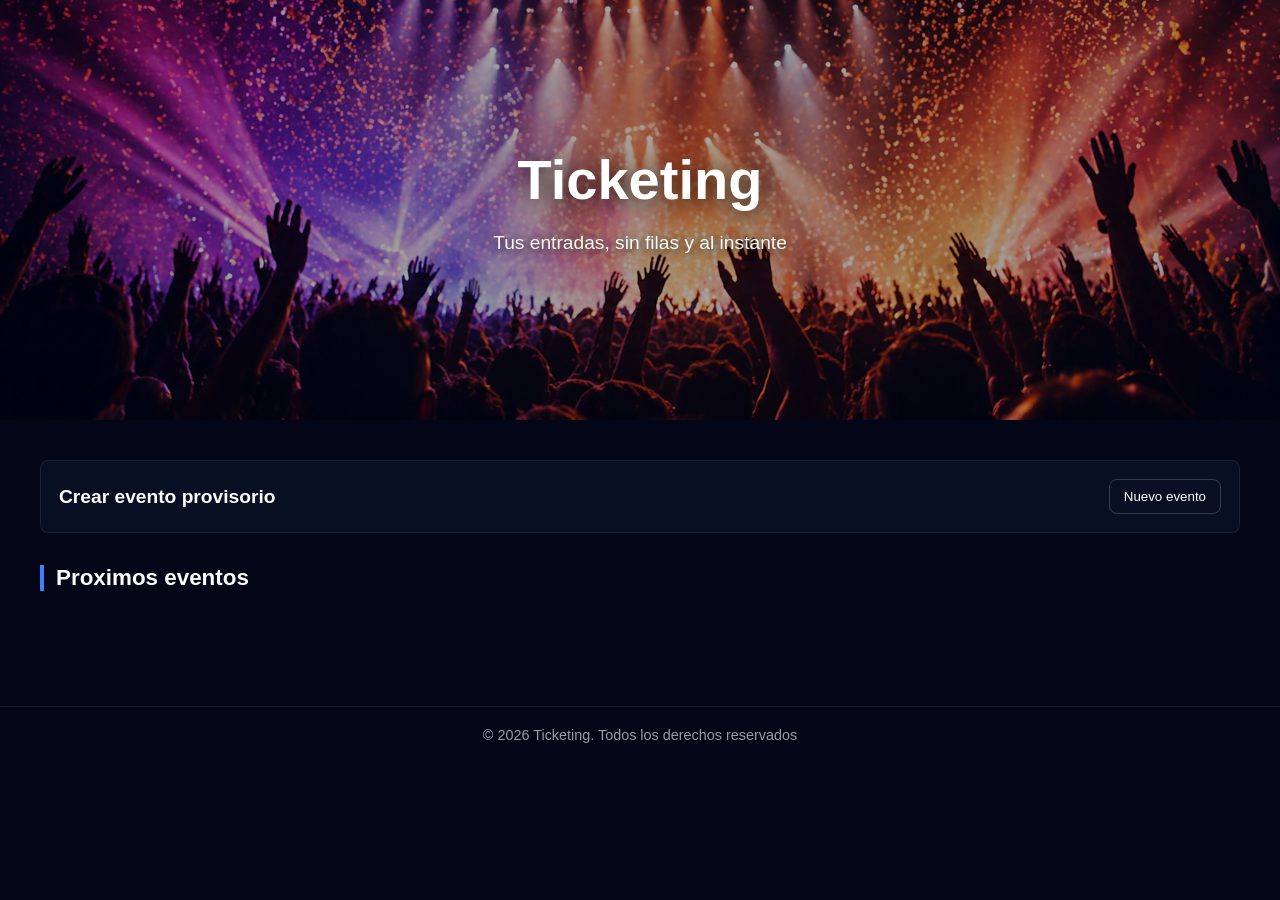
==== frontend/index.html @ d205e809 "Agrego modulo de eventos y frontend inicial" ====
<!DOCTYPE html>
<html lang="es">
<head>
  <meta charset="UTF-8">
  <meta name="viewport" content="width=device-width, initial-scale=1.0">
  <title>Ticketing</title>
  <link rel="stylesheet" href="styles.css">
</head>
<body>
  <header class="hero">
    <div class="hero-overlay"></div>
    <div class="hero-content">
      <h1>Ticketing</h1>
      <p>Tus entradas, sin filas y al instante</p>
    </div>
  </header>

  <main class="container">
    <section class="event-admin">
      <div class="event-admin-header">
        <h2>Crear evento provisorio</h2>
        <button id="toggleCreateEventBtn" class="secondary-btn" type="button">Nuevo evento</button>
      </div>

      <form id="createEventForm" class="event-form" hidden>
        <label>
          Nombre
          <input id="eventName" name="eventName" type="text" placeholder="Recital acustico" required>
        </label>

        <label>
          Lugar
          <input id="eventVenue" name="eventVenue" type="text" placeholder="Teatro Central" required>
        </label>

        <label>
          Fecha
          <input id="eventDate" name="eventDate" type="datetime-local" required>
        </label>

        <button id="createEventBtn" class="event-btn" type="submit">Crear evento</button>
        <p id="createEventMessage" class="form-message" aria-live="polite"></p>
      </form>
    </section>

    <h2 class="section-title">Proximos eventos</h2>
    <div id="eventsList" class="events-grid"></div>
  </main>

  <footer class="footer">
    <p>&copy; 2026 Ticketing. Todos los derechos reservados</p>
  </footer>

  <script src="app.js"></script>
</body>
</html>
---- frontend/styles.css ----
* {
  box-sizing: border-box;
}

body {
  margin: 0;
  font-family: Arial, sans-serif;
  background: #020617;
  color: white;
}

.hero {
  position: relative;
  display: flex;
  align-items: center;
  justify-content: center;
  height: 420px;
  background: url("ImagenConcierto.png") no-repeat center center / cover;
}

.hero-overlay {
  position: absolute;
  inset: 0;
  background: rgba(0, 0, 0, 0.35);
}

.hero-content {
  position: relative;
  z-index: 2;
  text-align: center;
}

.hero h1 {
  margin: 0;
  font-size: 3.5rem;
  text-shadow: 0 4px 20px rgba(0, 0, 0, 0.7);
}

.hero p {
  font-size: 1.2rem;
  opacity: 0.95;
  text-shadow: 0 2px 10px rgba(0, 0, 0, 0.7);
}

.container {
  padding: 40px;
}

.event-admin {
  margin-bottom: 32px;
  padding: 18px;
  border: 1px solid rgba(255, 255, 255, 0.08);
  border-radius: 8px;
  background: rgba(15, 23, 42, 0.6);
}

.event-admin-header {
  display: flex;
  justify-content: space-between;
  gap: 16px;
  align-items: center;
}

.event-admin h2 {
  margin: 0;
  font-size: 1.2rem;
}

.secondary-btn {
  padding: 9px 14px;
  border: 1px solid rgba(255, 255, 255, 0.18);
  border-radius: 8px;
  background: transparent;
  color: white;
  cursor: pointer;
}

.secondary-btn:hover,
.secondary-btn:focus-visible {
  border-color: #3b82f6;
}

.event-form {
  display: grid;
  grid-template-columns: repeat(4, minmax(160px, 1fr));
  gap: 12px;
  align-items: end;
  margin-top: 18px;
}

.event-form[hidden] {
  display: none;
}

.event-form label {
  display: grid;
  gap: 6px;
  font-size: 0.9rem;
  opacity: 0.9;
}

.event-form input {
  width: 100%;
  padding: 10px;
  border: 1px solid rgba(255, 255, 255, 0.15);
  border-radius: 8px;
  background: #0f172a;
  color: white;
}

.form-message {
  grid-column: 1 / -1;
  min-height: 20px;
  margin: 0;
  color: #86efac;
}

.form-message.error {
  color: #fca5a5;
}

.section-title {
  margin-bottom: 25px;
  padding-left: 12px;
  border-left: 4px solid #3b82f6;
  font-size: 1.4rem;
}

.events-grid {
  display: grid;
  grid-template-columns: repeat(auto-fill, minmax(280px, 1fr));
  gap: 25px;
}

.event-card {
  display: flex;
  flex-direction: column;
  overflow: hidden;
  border: 1px solid rgba(255, 255, 255, 0.05);
  border-radius: 8px;
  background: rgba(15, 23, 42, 0.6);
  backdrop-filter: blur(8px);
  cursor: pointer;
  transition: transform 0.2s, box-shadow 0.2s;
}

.event-card:hover,
.event-card:focus-visible {
  transform: translateY(-6px);
  box-shadow: 0 10px 30px rgba(0, 0, 0, 0.4);
  outline: none;
}

.event-image {
  height: 200px;
  background-position: center;
  background-size: cover;
  filter: brightness(0.9);
}

.event-content {
  padding: 15px;
}

.event-content h3 {
  margin: 0 0 8px;
}

.event-content p {
  margin: 0 0 6px;
  opacity: 0.75;
}

.event-btn {
  width: 100%;
  margin-top: 12px;
  padding: 10px;
  border: none;
  border-radius: 8px;
  background: linear-gradient(135deg, #3b82f6, #2563eb);
  color: white;
  font-weight: 700;
  cursor: pointer;
  transition: opacity 0.2s;
}

.event-btn:hover,
.event-btn:focus-visible {
  opacity: 0.9;
}

.footer {
  margin-top: 50px;
  padding: 20px;
  border-top: 1px solid rgba(255, 255, 255, 0.08);
  background: #020617;
  text-align: center;
}

.footer p {
  margin: 0;
  font-size: 0.9rem;
  opacity: 0.6;
}

@media (max-width: 640px) {
  .hero {
    height: 320px;
  }

  .hero h1 {
    font-size: 2.6rem;
  }

  .container {
    padding: 24px;
  }

  .event-admin-header,
  .event-form {
    grid-template-columns: 1fr;
  }

  .event-admin-header {
    align-items: stretch;
    flex-direction: column;
  }
}
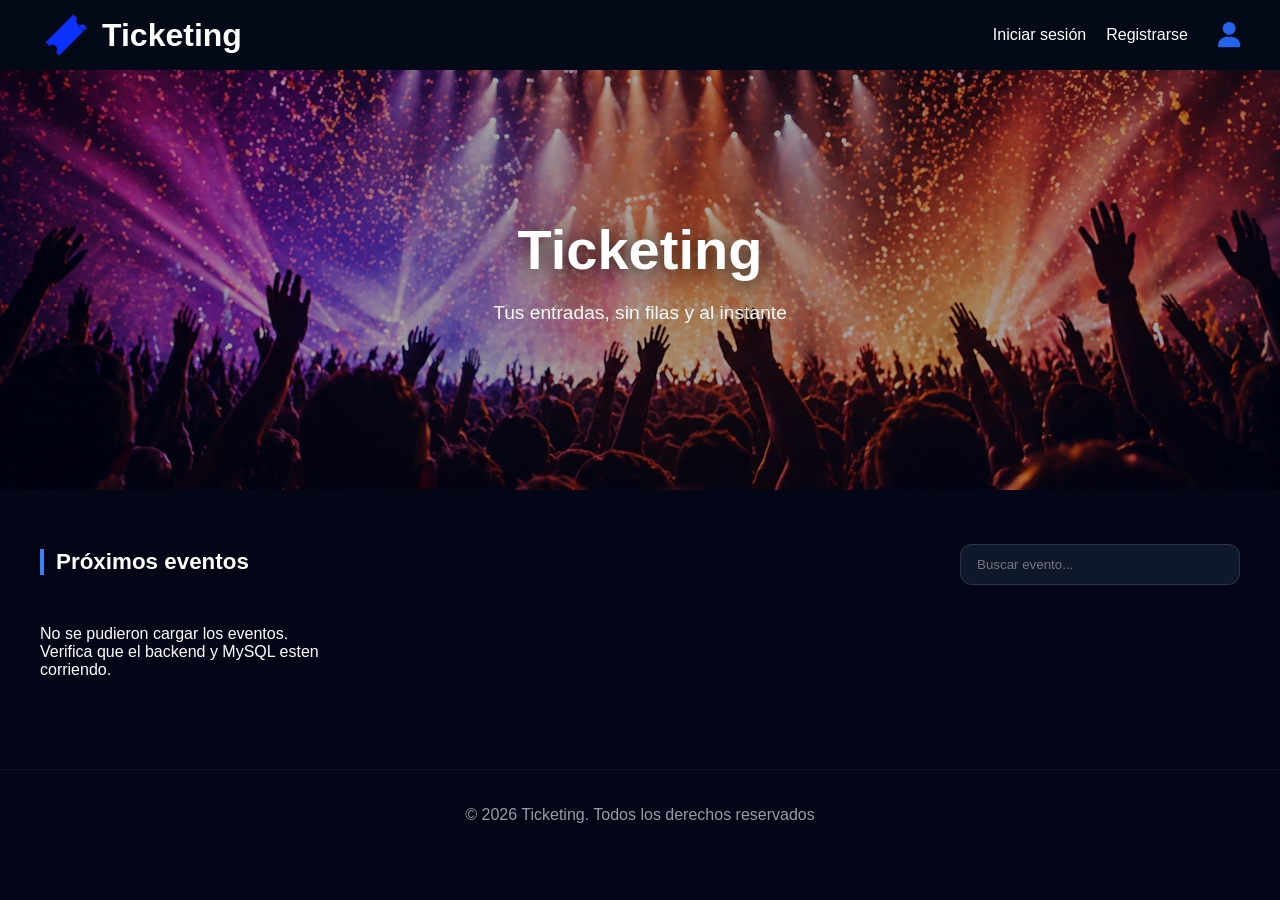
==== commit 74987517: "Agrega login admin y gestion de empleados" ====
--- a/frontend/index.html
+++ b/frontend/index.html
@@ -1,56 +1,655 @@
 <!DOCTYPE html>
 <html lang="es">
+
 <head>
+
   <meta charset="UTF-8">
-  <meta name="viewport" content="width=device-width, initial-scale=1.0">
-  <title>Ticketing</title>
+
+  <meta
+    name="viewport"
+    content="width=device-width, initial-scale=1.0"
+  >
+
+  <title>Ticketing - Gestión Pro</title>
+
   <link rel="stylesheet" href="styles.css">
+
+  <link
+    rel="stylesheet"
+    href="https://cdnjs.cloudflare.com/ajax/libs/font-awesome/6.5.1/css/all.min.css"
+  >
+
 </head>
+
 <body>
-  <header class="hero">
-    <div class="hero-overlay"></div>
-    <div class="hero-content">
-      <h1>Ticketing</h1>
-      <p>Tus entradas, sin filas y al instante</p>
-    </div>
-  </header>
-
-  <main class="container">
-    <section class="event-admin">
-      <div class="event-admin-header">
-        <h2>Crear evento provisorio</h2>
-        <button id="toggleCreateEventBtn" class="secondary-btn" type="button">Nuevo evento</button>
-      </div>
-
-      <form id="createEventForm" class="event-form" hidden>
-        <label>
-          Nombre
-          <input id="eventName" name="eventName" type="text" placeholder="Recital acustico" required>
-        </label>
-
-        <label>
-          Lugar
-          <input id="eventVenue" name="eventVenue" type="text" placeholder="Teatro Central" required>
-        </label>
-
-        <label>
-          Fecha
-          <input id="eventDate" name="eventDate" type="datetime-local" required>
-        </label>
-
-        <button id="createEventBtn" class="event-btn" type="submit">Crear evento</button>
-        <p id="createEventMessage" class="form-message" aria-live="polite"></p>
+
+  <!-- ========================= -->
+  <!-- NAVBAR -->
+  <!-- ========================= -->
+
+  <nav class="navbar">
+
+    <div
+      class="logo-container"
+      onclick="window.location.href='index.html'"
+      style="cursor:pointer"
+    >
+
+      <img
+        src="Ticket.icon.png"
+        class="logo-icon"
+      >
+
+      <span class="logo-text">
+        Ticketing
+      </span>
+
+    </div>
+
+    <div class="navbar-right">
+
+      <div id="navLinks">
+
+        <a
+          id="adminPanelBtn"
+          class="nav-link hidden"
+          onclick="openStaffPanel()"
+        >
+          Gestión
+        </a>
+
+        <a
+          href="Mis.entradas.html"
+          id="myTicketsBtn"
+          class="hidden"
+        >
+          Mis entradas
+        </a>
+
+        <a
+          href="carrito.html"
+          id="cartBtn"
+          class="hidden"
+        >
+          Carrito 🛒
+        </a>
+
+      </div>
+
+      <div
+        class="auth-buttons"
+        id="authButtons"
+      >
+
+        <a href="login.html">
+          Iniciar sesión
+        </a>
+
+        <a href="register.html">
+          Registrarse
+        </a>
+
+      </div>
+
+      <!-- PERFIL -->
+
+      <div class="profile-wrapper">
+
+        <div
+          class="profile-icon"
+          id="profileIcon"
+        >
+
+          <i class="fa-solid fa-user"></i>
+
+        </div>
+
+        <div
+          class="profile-dropdown hidden"
+          id="profileDropdown"
+        >
+
+          <div class="profile-info">
+
+            <p id="profileName"></p>
+
+            <p id="profileEmail"></p>
+
+            <p
+              id="profileRole"
+              class="role-badge"
+            ></p>
+
+          </div>
+
+          <hr>
+
+          <button
+            id="logoutBtn"
+            class="btn-logout"
+          >
+            Cerrar sesión
+          </button>
+
+        </div>
+
+      </div>
+
+    </div>
+
+  </nav>
+
+  <!-- ========================= -->
+  <!-- CLIENT VIEW -->
+  <!-- ========================= -->
+
+  <main id="mainClientView">
+
+    <header class="hero">
+
+      <div class="hero-overlay"></div>
+
+      <div class="hero-content">
+
+        <h1>Ticketing</h1>
+
+        <p>
+          Tus entradas, sin filas y al instante
+        </p>
+
+      </div>
+
+    </header>
+
+    <section class="container">
+
+      <div class="events-header">
+
+        <h2 class="section-title">
+          Próximos eventos
+        </h2>
+
+        <input
+          type="text"
+          id="searchEvents"
+          class="search-events"
+          placeholder="Buscar evento..."
+        >
+
+      </div>
+
+      <div
+        id="eventsList"
+        class="events-grid"
+      ></div>
+
+    </section>
+
+  </main>
+
+  <!-- ========================= -->
+  <!-- PANEL STAFF -->
+  <!-- ========================= -->
+
+  <section
+    id="staffPanel"
+    class="container"
+    hidden
+  >
+
+    <div class="admin-header-flex">
+
+      <h2 class="section-title">
+        Panel de Control
+      </h2>
+
+      <button
+        class="btn-close-admin"
+        onclick="closeAdminPanel()"
+      >
+        Volver a la tienda
+      </button>
+
+    </div>
+
+    <!-- TABS -->
+
+    <div class="admin-tabs">
+
+      <button
+        class="tab-btn active"
+        data-tab="events"
+        onclick="switchTab('events')"
+      >
+
+        <i class="fa-solid fa-calendar-days"></i>
+        Eventos
+
+      </button>
+
+      <button
+        class="tab-btn"
+        data-tab="users"
+        onclick="switchTab('users')"
+      >
+
+        <i class="fa-solid fa-users"></i>
+        Clientes
+
+      </button>
+
+      <button
+        id="tabStaff"
+        class="tab-btn hidden"
+        data-tab="staff"
+        onclick="switchTab('staff')"
+      >
+
+        <i class="fa-solid fa-user-tie"></i>
+        Empleados
+
+      </button>
+
+      <button
+        class="tab-btn"
+        data-tab="payments"
+        onclick="switchTab('payments')"
+      >
+
+        <i class="fa-solid fa-money-bill"></i>
+        Pagos
+
+      </button>
+
+    </div>
+
+    <!-- ========================= -->
+    <!-- TAB EVENTOS -->
+    <!-- ========================= -->
+
+    <div
+      id="tab-events"
+      class="tab-content"
+    >
+
+      <div class="tab-header">
+
+        <h3>
+          Gestión de Eventos
+        </h3>
+
+        <button
+          class="btn-add"
+          onclick="openEventModal()"
+        >
+
+          + Crear Nuevo Evento
+
+        </button>
+
+      </div>
+
+      <div class="table-responsive">
+
+        <table class="staff-table">
+
+          <thead>
+
+            <tr>
+
+              <th>Evento</th>
+
+              <th>Fecha</th>
+
+              <th>Lugar</th>
+
+              <th>Sectores</th>
+
+              <th>Estado</th>
+
+              <th>Acciones</th>
+
+            </tr>
+
+          </thead>
+
+          <tbody id="adminEventsList"></tbody>
+
+        </table>
+
+      </div>
+
+    </div>
+
+    <!-- ========================= -->
+    <!-- TAB CLIENTES -->
+    <!-- ========================= -->
+
+    <div
+      id="tab-users"
+      class="tab-content hidden"
+    >
+
+      <h3>
+        Clientes Registrados
+      </h3>
+
+      <table class="staff-table">
+
+        <thead>
+
+          <tr>
+
+            <th>Nombre</th>
+
+            <th>Email</th>
+
+            <th>Acciones</th>
+
+          </tr>
+
+        </thead>
+
+        <tbody id="clientsListTable"></tbody>
+
+      </table>
+
+    </div>
+
+    <!-- ========================= -->
+    <!-- TAB STAFF -->
+    <!-- ========================= -->
+
+    <div
+      id="tab-staff"
+      class="tab-content hidden"
+    >
+
+      <div class="tab-header">
+
+        <h3>
+          Gestion de Empleados
+        </h3>
+
+        <button
+          id="toggleCreateEmployeeBtn"
+          class="btn-add"
+          type="button"
+        >
+          + Crear Empleado
+        </button>
+
+      </div>
+
+      <form
+        id="createEmployeeForm"
+        class="staff-form"
+        hidden
+      >
+
+        <div class="staff-form-grid">
+
+          <label>
+            Nombre
+            <input
+              type="text"
+              name="employeeName"
+              required
+            >
+          </label>
+
+          <label>
+            Email
+            <input
+              type="email"
+              name="employeeEmail"
+              required
+            >
+          </label>
+
+          <label>
+            Contrasena
+            <input
+              type="password"
+              name="employeePassword"
+              minlength="4"
+              required
+            >
+          </label>
+
+          <label>
+            Documento
+            <input
+              type="text"
+              name="employeeDocumentNumber"
+              required
+            >
+          </label>
+
+          <label>
+            Telefono
+            <input
+              type="tel"
+              name="employeePhone"
+              required
+            >
+          </label>
+
+        </div>
+
+        <div class="form-actions">
+
+          <button
+            id="createEmployeeBtn"
+            class="btn-add"
+            type="submit"
+          >
+            Guardar empleado
+          </button>
+
+          <p
+            id="createEmployeeMessage"
+            class="form-message"
+          ></p>
+
+        </div>
+
       </form>
-    </section>
-
-    <h2 class="section-title">Proximos eventos</h2>
-    <div id="eventsList" class="events-grid"></div>
-  </main>
+
+      <table class="staff-table">
+
+        <thead>
+
+          <tr>
+
+            <th>Nombre</th>
+
+            <th>Email</th>
+
+            <th>Rol</th>
+
+            <th>Acciones</th>
+
+          </tr>
+
+        </thead>
+
+        <tbody id="staffListTable"></tbody>
+
+      </table>
+
+    </div>
+
+    <!-- ========================= -->
+    <!-- TAB PAGOS -->
+    <!-- ========================= -->
+
+    <div
+      id="tab-payments"
+      class="tab-content hidden"
+    >
+
+      <h3>
+        Historial de Ventas
+      </h3>
+
+      <div id="paymentsLog"></div>
+
+    </div>
+
+  </section>
+
+  <!-- ========================= -->
+  <!-- FOOTER -->
+  <!-- ========================= -->
 
   <footer class="footer">
-    <p>&copy; 2026 Ticketing. Todos los derechos reservados</p>
+
+    <p>
+      &copy; 2026 Ticketing.
+      Todos los derechos reservados
+    </p>
+
   </footer>
 
+  <!-- ========================= -->
+  <!-- MODAL EVENTOS -->
+  <!-- ========================= -->
+
+  <div
+    id="eventModal"
+    class="modal hidden"
+  >
+
+    <div class="modal-content">
+
+      <h3 id="modalTitle">
+        Nuevo Evento
+      </h3>
+
+      <form id="eventForm">
+
+        <input
+          type="text"
+          id="evName"
+          placeholder="Nombre del evento"
+          required
+        >
+
+        <input
+          type="datetime-local"
+          id="evDate"
+          required
+        >
+
+        <input
+          type="text"
+          id="evVenue"
+          placeholder="Lugar / Estadio"
+          required
+        >
+
+        <select id="evStatus">
+
+          <option value="Active">
+            Activo
+          </option>
+
+          <option value="Inactive">
+            Inactivo
+          </option>
+
+        </select>
+
+        <!-- ========================= -->
+        <!-- SECTORES -->
+        <!-- ========================= -->
+
+        <div class="sector-box">
+
+          <h4>
+            Sectores
+          </h4>
+
+          <div id="sectorsContainer">
+
+            <!-- SECTOR DEFAULT -->
+
+            <div class="sector-item">
+
+              <input
+                type="text"
+                class="sector-name"
+                placeholder="Nombre sector"
+                value="General"
+                required
+              >
+
+              <input
+                type="number"
+                class="sector-price"
+                placeholder="Precio"
+                value="10000"
+                required
+              >
+
+              <input
+                type="number"
+                class="sector-capacity"
+                placeholder="Capacidad"
+                value="50"
+                required
+              >
+
+            </div>
+
+          </div>
+
+          <button
+            type="button"
+            onclick="addSector()"
+            class="btn-add-sector"
+          >
+
+            + Agregar Sector
+
+          </button>
+
+        </div>
+
+        <!-- ========================= -->
+        <!-- BOTONES -->
+        <!-- ========================= -->
+
+        <div class="modal-actions">
+
+          <button
+            type="button"
+            onclick="closeEventModal()"
+          >
+
+            Cancelar
+
+          </button>
+
+          <button
+            type="submit"
+            class="btn-confirm"
+          >
+
+            Guardar Evento
+
+          </button>
+
+        </div>
+
+      </form>
+
+    </div>
+
+  </div>
+
   <script src="app.js"></script>
+
 </body>
 </html>
--- a/frontend/styles.css
+++ b/frontend/styles.css
@@ -9,13 +9,285 @@
   color: white;
 }
 
+/* ================= NAVBAR ================= */
+
+.navbar {
+  height: 70px;
+  background: rgba(5, 10, 25, 0.95);
+
+  display: flex;
+  justify-content: space-between;
+  align-items: center;
+
+  padding: 0 40px;
+
+  position: sticky;
+  top: 0;
+  z-index: 1000;
+
+  backdrop-filter: blur(10px);
+}
+
+.navbar-right {
+  display: flex;
+  align-items: center;
+  gap: 30px;
+}
+
+.auth-buttons {
+  display: flex;
+  gap: 20px;
+}
+
+.auth-buttons a {
+  text-decoration: none;
+  color: white;
+  font-size: 1rem;
+  transition: 0.3s;
+}
+
+#myTicketsBtn {
+
+  text-decoration: none;
+
+  color: white;
+
+  font-size: 1rem;
+
+  transition: 0.3s;
+
+  cursor: pointer;
+}
+
+#myTicketsBtn:hover {
+  color: #3b82f6;
+}
+
+#cartBtn {
+
+  text-decoration: none;
+
+  color: white;
+
+  font-size: 1rem;
+
+  transition: 0.3s;
+
+  cursor: pointer;
+}
+
+#cartBtn:hover {
+  color: #3b82f6;
+}
+
+#backHomeBtn {
+
+  text-decoration: none;
+
+  color: white;
+
+  font-size: 1rem;
+
+  transition: 0.3s;
+
+  cursor: pointer;
+}
+
+#backHomeBtn:hover {
+
+  color: #3b82f6;
+}
+
+.auth-buttons a:hover {
+  color: #3b82f6;
+}
+
+/* LOGO */
+
+.logo-container {
+  display: flex;
+  align-items: center;
+  gap: 12px;
+}
+
+.logo-icon {
+  width: 50px;
+  height: 50px;
+  object-fit: cover;
+}
+
+.logo-text {
+  color: white;
+  font-size: 2rem;
+  font-weight: 700;
+}
+
+/* ICONO PERFIL */
+
+.profile-icon {
+  color: #2563eb;
+  font-size: 1.6rem;
+  cursor: pointer;
+  transition: 0.3s;
+}
+
+.profile-icon:hover {
+  color: #3b82f6;
+}
+
+.profile-wrapper {
+  position: relative;
+}
+
+.profile-dropdown {
+
+  position: absolute;
+
+  top: 60px;
+  right: 0;
+
+  width: 280px;
+
+  background:
+    linear-gradient(
+      180deg,
+      rgba(15,23,42,0.98),
+      rgba(2,6,23,0.98)
+    );
+
+  border:
+    1px solid rgba(255,255,255,0.08);
+
+  border-radius: 18px;
+
+  padding: 20px;
+
+  display: flex;
+  flex-direction: column;
+  gap: 18px;
+
+  box-shadow:
+    0 20px 40px rgba(0,0,0,0.45);
+
+  backdrop-filter: blur(16px);
+
+  animation: dropdownFade 0.2s ease;
+}
+
+.profile-info {
+
+  display: flex;
+  flex-direction: column;
+  gap: 10px;
+}
+
+.profile-info p {
+
+  margin: 0;
+
+  padding: 10px 12px;
+
+  border-radius: 10px;
+
+  background:
+    rgba(255,255,255,0.04);
+
+  font-size: 0.95rem;
+
+  border:
+    1px solid rgba(255,255,255,0.03);
+}
+
+#logoutBtn {
+
+  border: none;
+
+  padding: 12px;
+
+  border-radius: 12px;
+
+  background:
+    linear-gradient(
+      135deg,
+      #dc2626,
+      #b91c1c
+    );
+
+  color: white;
+
+  font-weight: 700;
+
+  cursor: pointer;
+
+  transition: 0.25s;
+}
+
+#logoutBtn:hover {
+
+  transform: translateY(-2px);
+
+  background:
+    linear-gradient(
+      135deg,
+      #ef4444,
+      #dc2626
+    );
+}
+
+@keyframes dropdownFade {
+
+  from {
+
+    opacity: 0;
+
+    transform:
+      translateY(-10px)
+      scale(0.98);
+  }
+
+  to {
+
+    opacity: 1;
+
+    transform:
+      translateY(0)
+      scale(1);
+  }
+}
+
+/* BOTÓN MIS ENTRADAS (IMPORTANTE FIX) */
+
+.navbar-btn {
+  background: transparent;
+  border: 1px solid white;
+  color: white;
+  padding: 8px 12px;
+  border-radius: 8px;
+  cursor: pointer;
+  font-size: 0.95rem;
+  transition: 0.3s;
+}
+
+.navbar-btn:hover {
+  background: white;
+  color: black;
+}
+
+/* ESTE ES EL FIX CLAVE */
+.hidden {
+  display: none !important;
+}
+
+/* ================= HERO ================= */
+
 .hero {
   position: relative;
   display: flex;
   align-items: center;
   justify-content: center;
+
   height: 420px;
-  background: url("ImagenConcierto.png") no-repeat center center / cover;
+  background: url("ImagenConcierto.png") no-repeat center / cover;
 }
 
 .hero-overlay {
@@ -39,84 +311,21 @@
 .hero p {
   font-size: 1.2rem;
   opacity: 0.95;
-  text-shadow: 0 2px 10px rgba(0, 0, 0, 0.7);
-}
+}
+
+/* ================= MAIN ================= */
 
 .container {
   padding: 40px;
 }
 
-.event-admin {
-  margin-bottom: 32px;
-  padding: 18px;
-  border: 1px solid rgba(255, 255, 255, 0.08);
-  border-radius: 8px;
-  background: rgba(15, 23, 42, 0.6);
-}
-
-.event-admin-header {
+.events-header {
+  width: 100%;
   display: flex;
   justify-content: space-between;
-  gap: 16px;
   align-items: center;
-}
-
-.event-admin h2 {
-  margin: 0;
-  font-size: 1.2rem;
-}
-
-.secondary-btn {
-  padding: 9px 14px;
-  border: 1px solid rgba(255, 255, 255, 0.18);
-  border-radius: 8px;
-  background: transparent;
-  color: white;
-  cursor: pointer;
-}
-
-.secondary-btn:hover,
-.secondary-btn:focus-visible {
-  border-color: #3b82f6;
-}
-
-.event-form {
-  display: grid;
-  grid-template-columns: repeat(4, minmax(160px, 1fr));
-  gap: 12px;
-  align-items: end;
-  margin-top: 18px;
-}
-
-.event-form[hidden] {
-  display: none;
-}
-
-.event-form label {
-  display: grid;
-  gap: 6px;
-  font-size: 0.9rem;
-  opacity: 0.9;
-}
-
-.event-form input {
-  width: 100%;
-  padding: 10px;
-  border: 1px solid rgba(255, 255, 255, 0.15);
-  border-radius: 8px;
-  background: #0f172a;
-  color: white;
-}
-
-.form-message {
-  grid-column: 1 / -1;
-  min-height: 20px;
-  margin: 0;
-  color: #86efac;
-}
-
-.form-message.error {
-  color: #fca5a5;
+  gap: 20px;
+  margin-bottom: 25px;
 }
 
 .section-title {
@@ -126,6 +335,17 @@
   font-size: 1.4rem;
 }
 
+.search-events {
+  width: 280px;
+  padding: 12px 16px;
+  border: 1px solid rgba(255,255,255,0.12);
+  border-radius: 12px;
+  background: #0f172a;
+  color: white;
+}
+
+/* ================= EVENTS ================= */
+
 .events-grid {
   display: grid;
   grid-template-columns: repeat(auto-fill, minmax(280px, 1fr));
@@ -135,94 +355,543 @@
 .event-card {
   display: flex;
   flex-direction: column;
+  border-radius: 8px;
   overflow: hidden;
+
+  background: rgba(15, 23, 42, 0.6);
   border: 1px solid rgba(255, 255, 255, 0.05);
-  border-radius: 8px;
-  background: rgba(15, 23, 42, 0.6);
-  backdrop-filter: blur(8px);
-  cursor: pointer;
-  transition: transform 0.2s, box-shadow 0.2s;
-}
-
-.event-card:hover,
-.event-card:focus-visible {
+
+  cursor: pointer;
+  transition: 0.2s;
+}
+
+.event-card:hover {
   transform: translateY(-6px);
-  box-shadow: 0 10px 30px rgba(0, 0, 0, 0.4);
-  outline: none;
 }
 
 .event-image {
   height: 200px;
+  background-size: cover;
   background-position: center;
-  background-size: cover;
-  filter: brightness(0.9);
 }
 
 .event-content {
   padding: 15px;
-}
-
-.event-content h3 {
-  margin: 0 0 8px;
-}
-
-.event-content p {
-  margin: 0 0 6px;
-  opacity: 0.75;
 }
 
 .event-btn {
   width: 100%;
   margin-top: 12px;
   padding: 10px;
+
   border: none;
   border-radius: 8px;
+
   background: linear-gradient(135deg, #3b82f6, #2563eb);
   color: white;
   font-weight: 700;
-  cursor: pointer;
-  transition: opacity 0.2s;
-}
-
-.event-btn:hover,
-.event-btn:focus-visible {
-  opacity: 0.9;
-}
+}
+
+/* ================= FOOTER ================= */
 
 .footer {
   margin-top: 50px;
   padding: 20px;
-  border-top: 1px solid rgba(255, 255, 255, 0.08);
-  background: #020617;
   text-align: center;
-}
-
-.footer p {
-  margin: 0;
-  font-size: 0.9rem;
+  border-top: 1px solid rgba(255,255,255,0.08);
   opacity: 0.6;
 }
 
-@media (max-width: 640px) {
-  .hero {
-    height: 320px;
-  }
-
-  .hero h1 {
-    font-size: 2.6rem;
-  }
-
-  .container {
-    padding: 24px;
-  }
-
-  .event-admin-header,
-  .event-form {
+/* Clase maestra para ocultar elementos */
+.hidden {
+    display: none !important;
+}
+
+/* Estilo para las tablas de gestión */
+.staff-table {
+    width: 100%;
+    border-collapse: collapse;
+    margin-top: 15px;
+    background: white;
+    color: #333;
+}
+
+.staff-table th, .staff-table td {
+    padding: 12px;
+    border: 1px solid #ddd;
+    text-align: left;
+}
+
+.staff-table th {
+    background-color: #f8f9fa;
+    font-weight: bold;
+}
+
+/* Botón de eliminar con estilo de alerta */
+.btn-del {
+    background-color: #ff4d4d;
+    color: white;
+    border: none;
+    padding: 5px 10px;
+    border-radius: 4px;
+    cursor: pointer;
+}
+
+.btn-del:hover {
+    background-color: #cc0000;
+}
+
+/* ================= STAFF PANEL STYLES ================= */
+
+/* Contenedor del Panel */
+#staffPanel {
+    background: rgba(15, 23, 42, 0.4);
+    border-radius: 20px;
+    border: 1px solid rgba(255, 255, 255, 0.05);
+    margin-top: 20px;
+    padding: 30px;
+}
+
+.admin-header-flex {
+    display: flex;
+    justify-content: space-between;
+    align-items: center;
+    margin-bottom: 30px;
+}
+
+.btn-close-admin {
+    background: rgba(255, 255, 255, 0.05);
+    color: white;
+    border: 1px solid rgba(255, 255, 255, 0.1);
+    padding: 8px 16px;
+    border-radius: 10px;
+    cursor: pointer;
+    transition: 0.3s;
+}
+
+.btn-close-admin:hover {
+    background: rgba(255, 255, 255, 0.15);
+}
+
+/* Tabs (Navegación del Panel) */
+.admin-tabs {
+    display: flex;
+    gap: 10px;
+    margin-bottom: 25px;
+    border-bottom: 1px solid rgba(255, 255, 255, 0.1);
+    padding-bottom: 10px;
+}
+
+.tab-btn {
+    background: transparent;
+    border: none;
+    color: #94a3b8;
+    padding: 10px 20px;
+    cursor: pointer;
+    font-size: 1rem;
+    transition: 0.3s;
+    border-radius: 8px;
+}
+
+.tab-btn i {
+    margin-right: 8px;
+}
+
+.tab-btn:hover {
+    color: white;
+    background: rgba(255, 255, 255, 0.05);
+}
+
+.tab-btn.active {
+    color: #3b82f6;
+    background: rgba(59, 130, 246, 0.1);
+    font-weight: 600;
+}
+
+/* Tablas Estilo Dark */
+.staff-table {
+    width: 100%;
+    border-collapse: separate;
+    border-spacing: 0;
+    background: transparent; /* Quitamos el fondo blanco */
+    color: white;
+}
+
+.staff-table th {
+    background: rgba(255, 255, 255, 0.03);
+    color: #94a3b8;
+    text-transform: uppercase;
+    font-size: 0.75rem;
+    letter-spacing: 1px;
+    border: none;
+    border-bottom: 1px solid rgba(255, 255, 255, 0.1);
+}
+
+.staff-table td {
+    padding: 16px;
+    border: none;
+    border-bottom: 1px solid rgba(255, 255, 255, 0.05);
+}
+
+.staff-table tr:hover td {
+    background: rgba(255, 255, 255, 0.02);
+}
+
+/* Botones de acción */
+.btn-add {
+    background: #3b82f6;
+    color: white;
+    border: none;
+    padding: 10px 20px;
+    border-radius: 10px;
+    font-weight: 600;
+    cursor: pointer;
+    transition: 0.3s;
+}
+
+.btn-add:hover {
+    background: #2563eb;
+    box-shadow: 0 0 15px rgba(59, 130, 246, 0.4);
+}
+
+.staff-form {
+    margin: 16px 0 24px;
+    padding: 18px;
+    border: 1px solid rgba(255, 255, 255, 0.08);
+    border-radius: 8px;
+    background: rgba(15, 23, 42, 0.72);
+}
+
+.staff-form-grid {
+    display: grid;
+    grid-template-columns: repeat(auto-fit, minmax(190px, 1fr));
+    gap: 14px;
+}
+
+.staff-form label {
+    display: flex;
+    flex-direction: column;
+    gap: 6px;
+    color: #cbd5e1;
+    font-size: 0.88rem;
+    font-weight: 600;
+}
+
+.staff-form input {
+    width: 100%;
+    padding: 11px 12px;
+    border: 1px solid rgba(255, 255, 255, 0.12);
+    border-radius: 8px;
+    background: #0f172a;
+    color: white;
+}
+
+.form-actions {
+    display: flex;
+    align-items: center;
+    gap: 14px;
+    margin-top: 16px;
+}
+
+.form-message {
+    margin: 0;
+    color: #22c55e;
+    font-weight: 600;
+}
+
+.form-message.error {
+    color: #ef4444;
+}
+
+/* Badge de Rol */
+.role-badge {
+    display: inline-block;
+    padding: 4px 8px;
+    border-radius: 6px;
+    font-size: 0.7rem;
+    font-weight: 800;
+    background: #3b82f6;
+    color: white;
+    width: fit-content;
+}
+
+/* MODAL STYLES */
+.modal {
+    position: fixed;
+    inset: 0;
+    background: rgba(0, 0, 0, 0.8);
+    display: flex;
+    align-items: center;
+    justify-content: center;
+    z-index: 2000;
+    backdrop-filter: blur(5px);
+}
+
+.modal-content {
+    background: #0f172a;
+    padding: 30px;
+    border-radius: 20px;
+    width: 400px;
+    border: 1px solid rgba(255, 255, 255, 0.1);
+}
+
+.modal-content h3 { margin-top: 0; margin-bottom: 20px; }
+
+#eventForm {
+    display: flex;
+    flex-direction: column;
+    gap: 15px;
+}
+
+#eventForm input {
+    padding: 12px;
+    background: #1e293b;
+    border: 1px solid rgba(255, 255, 255, 0.1);
+    border-radius: 10px;
+    color: white;
+}
+
+.modal-actions {
+    display: flex;
+    justify-content: flex-end;
+    gap: 10px;
+    margin-top: 10px;
+}
+
+#adminPanelBtn {
+  color: white;
+  text-decoration: none;
+  cursor: pointer;
+}
+
+#adminPanelBtn:hover {
+  color: #3b82f6;
+}
+
+/* ========================= */
+/* EVENT MODAL SECTORS */
+/* ========================= */
+
+.sector-box {
+
+  margin-top: 10px;
+
+  padding: 18px;
+
+  border-radius: 14px;
+
+  background:
+    rgba(255,255,255,0.03);
+
+  border:
+    1px solid rgba(255,255,255,0.06);
+}
+
+.sector-box h4 {
+
+  margin-top: 0;
+  margin-bottom: 15px;
+
+  color: #fff;
+
+  font-size: 1rem;
+}
+
+#sectorsContainer {
+
+  display: flex;
+  flex-direction: column;
+
+  gap: 12px;
+}
+
+.sector-item {
+
+  display: grid;
+
+  grid-template-columns:
+    1.2fr
+    1fr
+    1fr
+    auto;
+
+  gap: 10px;
+
+  align-items: center;
+}
+
+.sector-item input {
+
+  width: 100%;
+}
+
+.sector-item button {
+
+  height: 42px;
+
+  border: none;
+
+  border-radius: 10px;
+
+  background: #dc2626;
+
+  color: white;
+
+  font-weight: bold;
+
+  cursor: pointer;
+
+  transition: 0.2s;
+}
+
+.sector-item button:hover {
+
+  background: #ef4444;
+}
+
+.btn-add-sector {
+
+  margin-top: 15px;
+
+  width: 100%;
+
+  padding: 12px;
+
+  border: none;
+
+  border-radius: 12px;
+
+  background:
+    rgba(59,130,246,0.15);
+
+  color: #60a5fa;
+
+  font-weight: 700;
+
+  cursor: pointer;
+
+  transition: 0.25s;
+}
+
+.btn-add-sector:hover {
+
+  background:
+    rgba(59,130,246,0.25);
+}
+
+/* ========================= */
+/* TABLA EVENTOS */
+/* ========================= */
+
+.table-responsive {
+
+  overflow-x: auto;
+}
+
+.staff-table td {
+
+  vertical-align: middle;
+}
+
+/* ========================= */
+/* BOTONES ACCIONES */
+/* ========================= */
+
+.btn-edit {
+
+  background: #2563eb;
+
+  color: white;
+
+  border: none;
+
+  padding: 8px 12px;
+
+  border-radius: 8px;
+
+  cursor: pointer;
+
+  margin-right: 8px;
+
+  transition: 0.2s;
+}
+
+.btn-edit:hover {
+
+  background: #3b82f6;
+}
+
+.btn-del {
+
+  background: #dc2626;
+
+  color: white;
+
+  border: none;
+
+  padding: 8px 12px;
+
+  border-radius: 8px;
+
+  cursor: pointer;
+
+  transition: 0.2s;
+}
+
+.btn-del:hover {
+
+  background: #ef4444;
+}
+
+/* ========================= */
+/* MODAL MÁS GRANDE */
+/* ========================= */
+
+.modal-content {
+
+  width: 650px;
+
+  max-height: 90vh;
+
+  overflow-y: auto;
+}
+
+/* ========================= */
+/* SELECT */
+/* ========================= */
+
+#eventForm select {
+
+  padding: 12px;
+
+  background: #1e293b;
+
+  border:
+    1px solid rgba(255,255,255,0.1);
+
+  border-radius: 10px;
+
+  color: white;
+}
+
+/* ========================= */
+/* MOBILE */
+/* ========================= */
+
+@media (max-width: 700px) {
+
+  .sector-item {
+
     grid-template-columns: 1fr;
   }
 
-  .event-admin-header {
-    align-items: stretch;
-    flex-direction: column;
+  .modal-content {
+
+    width: 95%;
   }
-}
+
+  .admin-tabs {
+
+    overflow-x: auto;
+  }
+}
